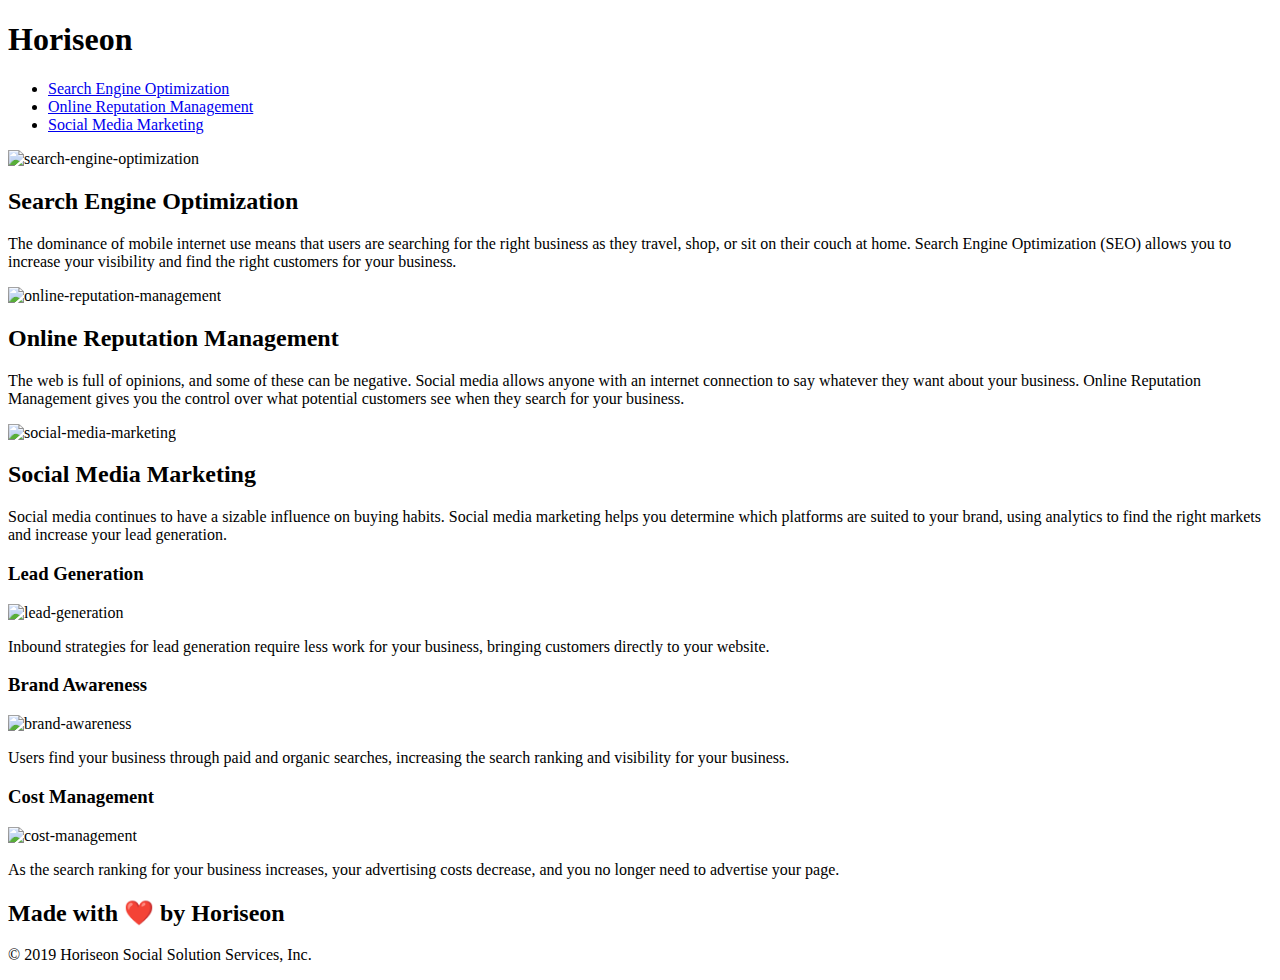
==== index.html @ 90fe53f2 "idex.html put in root of  repository" ====
<!DOCTYPE html>
<html lang="en-us">

<head>
    <meta charset="UTF-8" />
    <link rel="stylesheet" href="./css/style.css">
    <title>Horiseon SEO</title>
</head>

<body>

    <div class="header">
        <header>
            <h1>Hori<span class="seo">seo</span>n</h1>
            <div>
                <ul>
                    <li>
                        <a href="#search-engine-optimization">Search Engine Optimization</a>
                    </li>
                    <li>
                        <a href="#online-reputation-management">Online Reputation Management</a>
                    </li>
                    <li>
                        <a href="#social-media-marketing">Social Media Marketing</a>
                    </li>
                </ul>
            </div>
        </header>
    </div>
    <section>
        <div class="hero"></div>
        <div class="content">
            <div id="search-engine-optimization" class="search-engine-optimization">
                <img src="./images/search-engine-optimization.jpg" alt="search-engine-optimization"
                    class="float-left" />
                <h2>Search Engine Optimization</h2>
                <p>
                    The dominance of mobile internet use means that users are searching for the right business as they
                    travel, shop, or sit on their couch at home. Search Engine Optimization (SEO) allows you to increase
                    your visibility and find the right customers for your business.
                </p>
            </div>
            <div id="online-reputation-management" class="online-reputation-management">
                <img src="./images/online-reputation-management.jpg" alt="online-reputation-management"
                    class="float-right" />
                <h2>Online Reputation Management</h2>
                <p>
                    The web is full of opinions, and some of these can be negative. Social media allows anyone with an
                    internet connection to say whatever they want about your business. Online Reputation Management
                    gives you the control over what potential customers see when they search for your business.
                </p>
            </div>
            <div id="social-media-marketing" class="social-media-marketing">
                <img src="./images/social-media-marketing.jpg" alt="social-media-marketing" class="float-left" />
                <h2>Social Media Marketing</h2>
                <p>
                    Social media continues to have a sizable influence on buying habits. Social media marketing helps
                    you determine which platforms are suited to your brand, using analytics to find the right markets
                    and increase your lead generation.
                </p>
            </div>
        </div>
        <div class="benefits">
            </header>
            <div class="benefit-lead">
                <h3>Lead Generation</h3>
                <img src="./images/lead-generation.png" alt="lead-generation" />
                <p>
                    Inbound strategies for lead generation require less work for your business, bringing customers
                    directly to your website.
                </p>
            </div>
            <div class="benefit-brand">
                <h3>Brand Awareness</h3>
                <img src="./images/brand-awareness.png" alt="brand-awareness" />
                <p>
                    Users find your business through paid and organic searches, increasing the search ranking and
                    visibility for your business.
                </p>
            </div>
            <div class="benefit-cost">
                <h3>Cost Management</h3>
                <img src="./images/cost-management.png" alt="cost-management" />
                <p>
                    As the search ranking for your business increases, your advertising costs decrease, and you no
                    longer need to advertise your page.
                </p>
            </div>
    </section>
    </div>
    <div class="footer">
        <h2>Made with ❤️️ by Horiseon</h2>
        <p>
            &copy; 2019 Horiseon Social Solution Services, Inc.
        </p>
    </div>
</body>

</html>
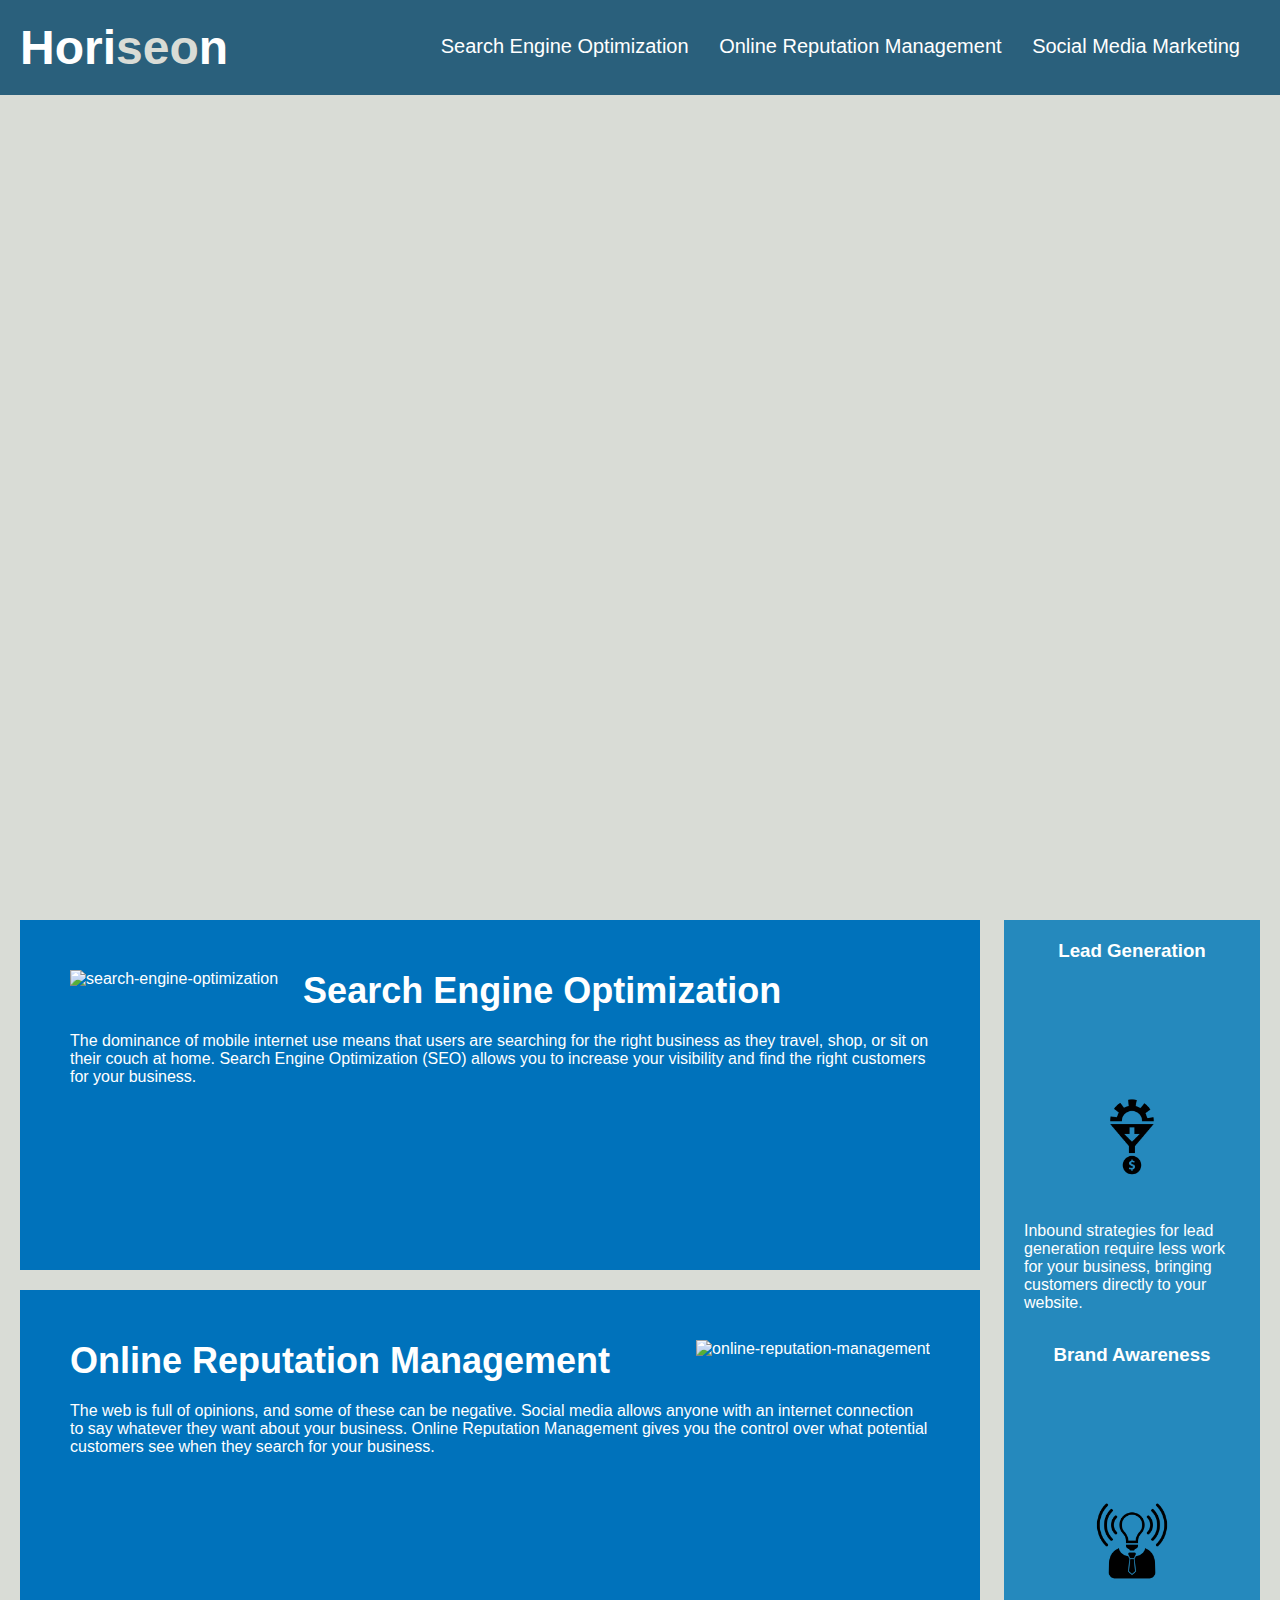
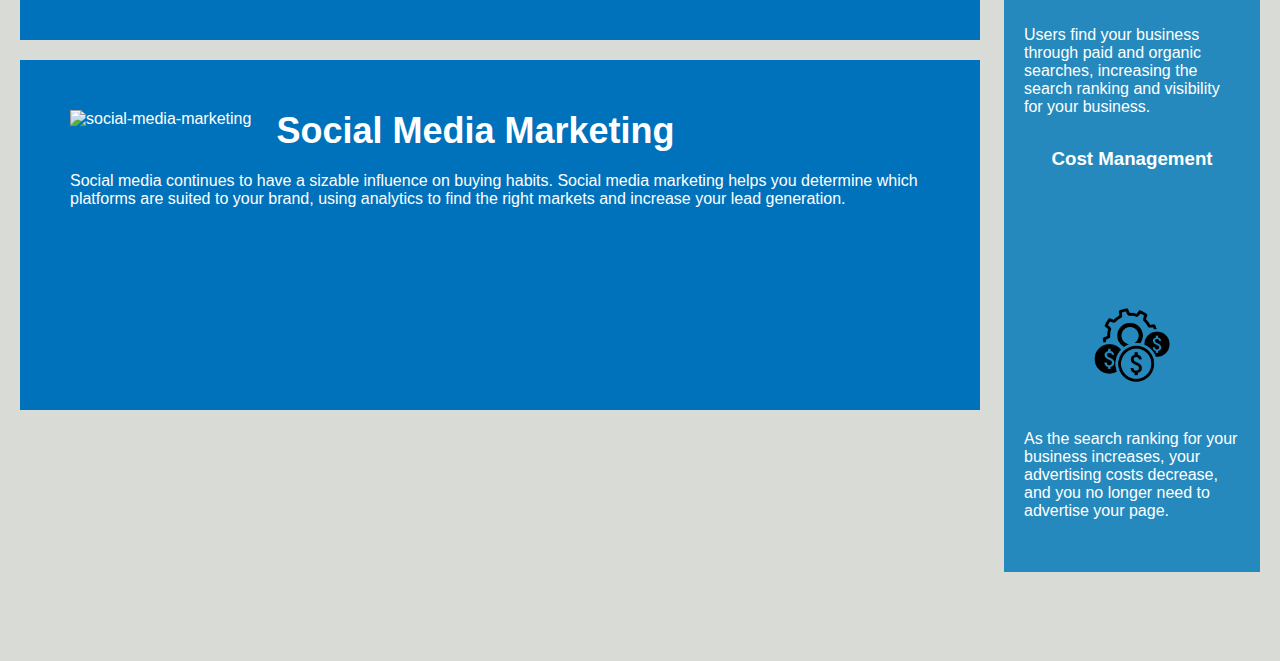
==== commit e2d96932: "Index file modified" ====
--- a/index.html
+++ b/index.html
@@ -3,7 +3,7 @@
 
 <head>
     <meta charset="UTF-8" />
-    <link rel="stylesheet" href="./css/style.css">
+    <link rel="stylesheet" href="./Assets/assets/css/style.css">
     <title>Horiseon SEO</title>
 </head>
 
@@ -31,7 +31,7 @@
         <div class="hero"></div>
         <div class="content">
             <div id="search-engine-optimization" class="search-engine-optimization">
-                <img src="./images/search-engine-optimization.jpg" alt="search-engine-optimization"
+                <img src="./Assets/assets/images/search-engine-optimization.jpg" alt="search-engine-optimization"
                     class="float-left" />
                 <h2>Search Engine Optimization</h2>
                 <p>
@@ -41,7 +41,7 @@
                 </p>
             </div>
             <div id="online-reputation-management" class="online-reputation-management">
-                <img src="./images/online-reputation-management.jpg" alt="online-reputation-management"
+                <img src="./Assets/assets/images/online-reputation-management.jpg" alt="online-reputation-management"
                     class="float-right" />
                 <h2>Online Reputation Management</h2>
                 <p>
@@ -51,7 +51,7 @@
                 </p>
             </div>
             <div id="social-media-marketing" class="social-media-marketing">
-                <img src="./images/social-media-marketing.jpg" alt="social-media-marketing" class="float-left" />
+                <img src="./Assets/assets/images/social-media-marketing.jpg" alt="social-media-marketing" class="float-left" />
                 <h2>Social Media Marketing</h2>
                 <p>
                     Social media continues to have a sizable influence on buying habits. Social media marketing helps
@@ -64,7 +64,7 @@
             </header>
             <div class="benefit-lead">
                 <h3>Lead Generation</h3>
-                <img src="./images/lead-generation.png" alt="lead-generation" />
+                <img src="./Assets/assets/images/lead-generation.png" alt="lead-generation" />
                 <p>
                     Inbound strategies for lead generation require less work for your business, bringing customers
                     directly to your website.
@@ -72,7 +72,7 @@
             </div>
             <div class="benefit-brand">
                 <h3>Brand Awareness</h3>
-                <img src="./images/brand-awareness.png" alt="brand-awareness" />
+                <img src="./Assets/assets/images/brand-awareness.png" alt="brand-awareness" />
                 <p>
                     Users find your business through paid and organic searches, increasing the search ranking and
                     visibility for your business.
@@ -80,7 +80,7 @@
             </div>
             <div class="benefit-cost">
                 <h3>Cost Management</h3>
-                <img src="./images/cost-management.png" alt="cost-management" />
+                <img src="./Assets/assets/images/cost-management.png" alt="cost-management" />
                 <p>
                     As the search ranking for your business increases, your advertising costs decrease, and you no
                     longer need to advertise your page.
--- a/Assets/assets/css/style.css
+++ b/Assets/assets/css/style.css
@@ -0,0 +1,133 @@
+/*Universal Selector*/
+* {
+    box-sizing: border-box;
+    padding: 0;
+    margin: 0;
+}
+/*Element selector*/
+body {
+    background-color: #d9dcd6;
+}
+a {
+    color: #ffffff;
+    text-decoration: none;
+}
+
+p {
+    font-size: 16px;
+}
+/*Class Selector*/
+.header {
+    padding: 20px;
+    font-family: 'Trebuchet MS', 'Lucida Sans Unicode', 'Lucida Grande', 'Lucida Sans', Arial, sans-serif;
+    background-color: #2a607c;
+    color: #ffffff;
+}
+
+.header h1 {
+    display: inline-block;
+    font-size: 48px;
+}
+
+.header h1 .seo {
+    color: #d9dcd6;
+}
+
+.header div {
+    padding-top: 15px;
+    margin-right: 20px;
+    float: right;
+    font-family: 'Gill Sans', 'Gill Sans MT', Calibri, 'Trebuchet MS', sans-serif;
+    font-size: 20px;
+}
+
+.header div ul {
+    list-style-type: none;
+}
+
+.header div ul li {
+    display: inline-block;
+    margin-left: 25px;
+}
+
+.hero {
+    height: 800px;
+    width: 100%;
+    margin-bottom: 25px;
+    background-image: url("../images/digital-marketing-meeting.jpg");
+    background-size: cover;
+    background-position: center;
+}
+
+.float-left {
+    float: left;
+    margin-right: 25px;
+}
+
+.float-right {
+    float: right;
+    margin-left: 25px;
+}
+
+.content {
+    width: 75%;
+    display: inline-block;
+    margin-left: 20px;
+}
+
+.benefits {
+    margin-right: 20px;
+    padding: 20px;
+    clear: both;
+    float: right;
+    width: 20%;
+    height: 100%;
+    font-family: 'Gill Sans', 'Gill Sans MT', Calibri, 'Trebuchet MS', sans-serif;
+    background-color: #2589bd;
+}
+
+.benefit-lead, .benefit-brand, .benefit-cost {
+    margin-bottom: 32px;
+    color: #ffffff;
+}
+
+.benefit-lead h3, .benefit-brand h3, .benefit-cost h3{
+    margin-bottom: 100px;
+    text-align: center;
+}
+
+.benefit-lead img, .benefit-brand img, .benefit-cost img {
+    display: block;
+    margin: 10px auto;
+    max-width: 150px;
+}
+
+.search-engine-optimization, .online-reputation-management, .social-media-marketing {
+    margin-bottom: 20px;
+    padding: 50px;
+    height: 350px;
+    font-family: 'Gill Sans', 'Gill Sans MT', Calibri, 'Trebuchet MS', sans-serif;
+    background-color: #0072bb;
+    color: #ffffff;
+}
+
+.search-engine-optimization img, .online-reputation-management img, .social-media-marketing img {
+    max-height: 200px;
+}
+
+.search-engine-optimization h2, .online-reputation-management h2, .social-media-marketing h2 {
+    margin-bottom: 20px;
+    font-size: 36px;
+}
+
+.footer {
+    padding: 30px;
+    clear: both;
+    font-family: 'Trebuchet MS', 'Lucida Sans Unicode', 'Lucida Grande', 'Lucida Sans', Arial, sans-serif;
+    text-align: left;
+    visibility: hidden;
+}
+
+.footer h2 {
+    font-size: 10px;
+}
